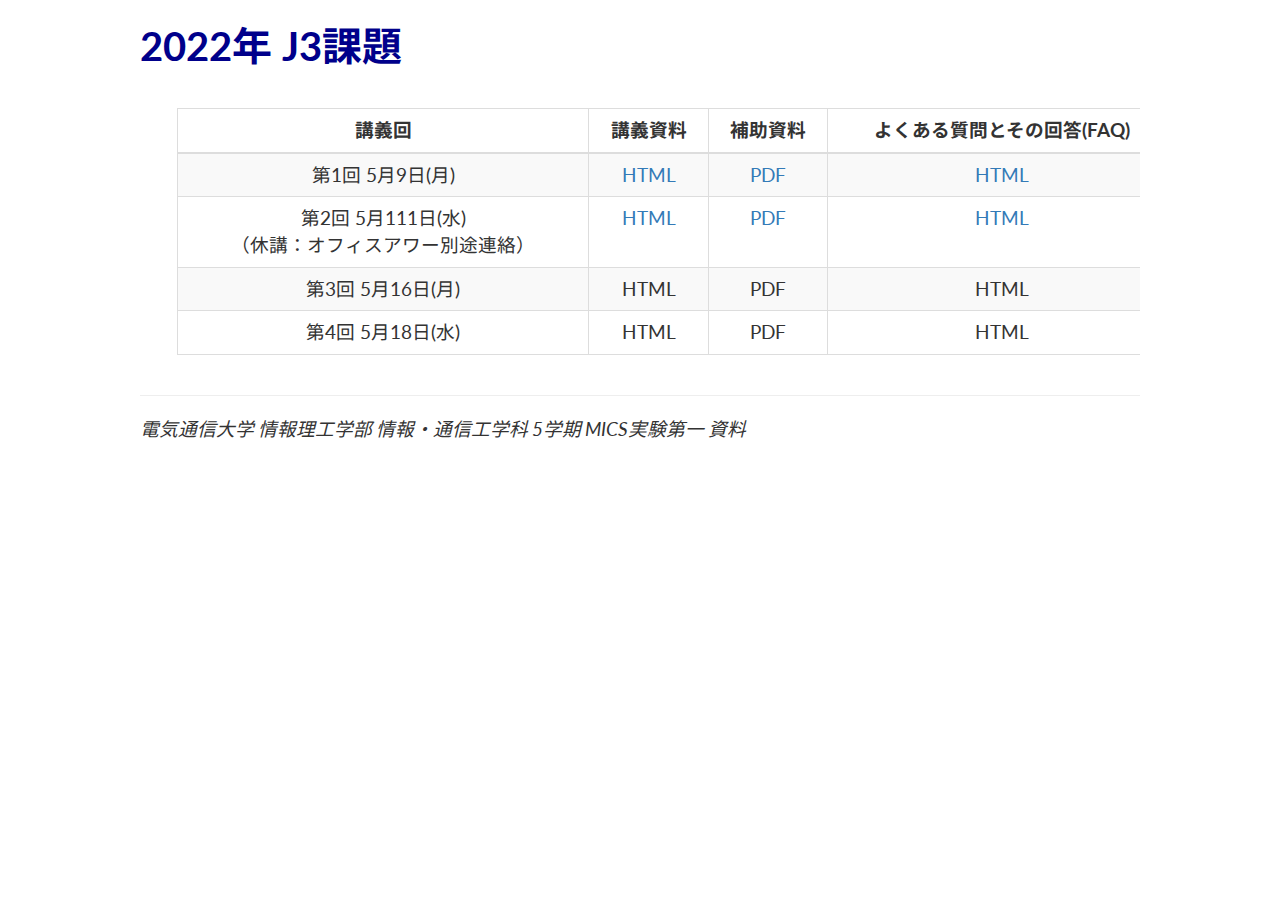
==== index.html @ 1b4d9d6c "first commit" ====
<!DOCTYPE HTML PUBLIC "-//W3C//DTD HTML//EN">
<html> <head>
<!-- (C)2012 K.Yanai (UEC) -->
<meta name="robots" content="noindex,nofellow">
<meta HTTP-EQUIV="Content-Type" CONTENT="text/html; CHARSET=UTF-8">
<link href="https://fonts.googleapis.com/css?family=Lato:400,700|Noto+Sans+JP:400,700" rel="stylesheet">
<link href="https://maxcdn.bootstrapcdn.com/bootstrap/3.3.1/css/bootstrap.min.css" rel="stylesheet">
<link rel="stylesheet" href="oop-new.css" type="text/css">
<script type="text/javascript" src="../ans.js"></script>

<script type="text/javascript" src="js/shCore.js"></script>
<script type="text/javascript" src="js/shBrushJava.js"></script>
<script type="text/javascript" src="js/shBrushCpp.js"></script>
<link href="css/shCore.css" rel="stylesheet" type="text/css" />
<link href="css/shCoreDefault2.css" rel="stylesheet" type="text/css" />
<link href="css/shThemeDefault2.css" rel="stylesheet" type="text/css" />
<script type="text/javascript">
     SyntaxHighlighter.all()
</script>

<title>2022年 J3課題</title>
</head>

<body>
<h1>2022年 J3課題</h1>
<script src="https://ajax.googleapis.com/ajax/libs/jquery/1.11.1/jquery.min.js"></script>
<script src="https://maxcdn.bootstrapcdn.com/bootstrap/3.3.1/js/bootstrap.min.js"></script>

<div class="table-responsive">
<table class="table table-bordered table-striped">
  <thead>
    <tr><th>講義回</th><th>講義資料</th><th>補助資料</th><th>よくある質問とその回答(FAQ)</th></tr>
  </thead>
  <tbody>
    <tr>
      <td>第1回 5月9日(月)</td>
      <td> <a href="text/1.html">HTML</a> </td>
      <td> <a href="text/uec_lec2022_1.pdf">PDF</a> </td>
      <td> <a href="text/faq1.html">HTML</a> </td>
    </tr>
    <tr>
      <td>第2回 5月111日(水)<br/>（休講：オフィスアワー別途連絡）</td>
      <td> <a href="text/2.html">HTML</a> </td>
      <td> <a href="text/uec_lec2022_2.pdf">PDF</a></td>
      <td> <a href="text/faq2.html">HTML</a> </td>
    </tr>
    <tr>
      <td>第3回 5月16日(月)</td>
      <td> HTML <!-- <a href="text/3.html">HTML</a> --> </td>
      <td> PDF <!-- <a href="text/uec_lec2022_3.pdf">PDF</a> --> </td>
      <td> HTML <!-- <a href="text/faq3.html">HTML</a> --> </td>
    </tr>
    <tr>
      <td>第4回 5月18日(水)</td>
      <td> HTML <!-- <a href="text/4.html">HTML</a> --> </td>
      <td> PDF <!-- <a href="text/uec_lec2022_4.pdf">PDF</a> --> </td>
      <td> HTML <!-- <a href="text/faq4.html">HTML</a> --> </td>
    </tr>
  </tbody>
</table>
</div>

<hr>
<i>電気通信大学 情報理工学部 情報・通信工学科 5学期 MICS実験第一 資料</i>
</body>
</html>
---- oop-new.css ----
h1 {
    font-size: 30pt;
    /* font-family:'Lato', 'Noto Sans JP', '游ゴシック Medium', '游ゴシック体', 'Yu Gothic Medium', YuGothic, 'ヒラギノ角ゴ ProN', 'Hiragino Kaku Gothic ProN', 'メイリオ', Meiryo, 'ＭＳ Ｐゴシック', 'MS PGothic', sans-serif; */
    font-weight: bold;
    color: darkblue;
    margin: 0.6em 0em 1em 0em;
}

h2 {
    font-size:22pt;
    /* font-family:'Lato', 'Noto Sans JP', '游ゴシック Medium', '游ゴシック体', 'Yu Gothic Medium', YuGothic, 'ヒラギノ角ゴ ProN', 'Hiragino Kaku Gothic ProN', 'メイリオ', Meiryo, 'ＭＳ Ｐゴシック', 'MS PGothic', sans-serif; */
    font-weight:bold;
    color:darkblue;
    background: #b0d4ff;
    padding: 0.3em 0.8em 0.3em;
    border-style: solid;
    border-color: darkblue;
    border-width: 2pt 2pt 2pt 8pt;
    margin-top: 36pt;
}

h3 {
    font-size: 18pt;
    /* font-family:'Lato', 'Noto Sans JP', '游ゴシック Medium', '游ゴシック体', 'Yu Gothic Medium', YuGothic, 'ヒラギノ角ゴ ProN', 'Hiragino Kaku Gothic ProN', 'メイリオ', Meiryo, 'ＭＳ Ｐゴシック', 'MS PGothic', sans-serif; */
    font-weight: bold;
    color: darkblue;
    padding: 0.3em 0.3em 0.3em;
    border-style: none none solid;
    border-color: darkblue;
    border-width: 2pt;
    margin-top: 1.0em;
    margin-bottom: 1.2em;
}

h4 {
    color:darkblue;
    /* font-family:'Lato', 'Noto Sans JP', '游ゴシック Medium', '游ゴシック体', 'Yu Gothic Medium', YuGothic, 'ヒラギノ角ゴ ProN', 'Hiragino Kaku Gothic ProN', 'メイリオ', Meiryo, 'ＭＳ Ｐゴシック', 'MS PGothic', sans-serif; */
    font-size: 16pt;
    font-weight: bold;
    padding: 0em 0em 0em;
    margin: 0.5em 0.0em 0em;
}

ul {
    width: 880px;
}

ol {
    width: 880px;
}

li {
    margin-left: 15pt;
    margin-bottom: 16pt;
}

body {
    background-color: #ffffff;
    font-size: 14pt;
    font-family: 'ヒラギノ角ゴ ProN', 'Hiragino Kaku Gothic ProN', 'Lato', 'Noto Sans JP', '游ゴシック Medium', '游ゴシック体', 'Yu Gothic Medium', YuGothic, 'メイリオ', Meiryo, 'ＭＳ Ｐゴシック', 'MS PGothic', sans-serif;
    font-weight: normal;
    width: 1000px;
    margin-left: auto;
    margin-right: auto;
}

p {
    width: 970px;
    margin-top: 24px;
    margin-bottom: 24px;
}

p.sub {
    font-size: small;
    /*  line-height: 14pt; */
    margin-left: 50px;
    width: 850px;
}

.alert {
    margin-right: 1em;
}

code {
    font-size: 14pt;
}

pre.ref {
    font-size: 14pt;
    background: #ffffcc;
    padding: 0.8em;
    border-width: 1pt;
    border-style: solid;
    border-color: black;
    margin-left: 16pt;
    margin-right: 20pt;
    width: 920px;
}

.rep {
    background: #cceeff;
    padding: 0.3em 0.8em 0.3em;
    padding-right: 1.8em;
    border-width: 0.4em;
    border-style: double double double double;
    margin: 32pt 24pt 32pt;
    width: 920px;
}

.rep h1 {
    margin-top: 0em;
    font-size: 18pt;
}

.rep h3 {
    margin-top: 0em;
    font-size: 16pt;
}

.rep p {
    width: 840px;
}

.rep pre {
    width: 820px;
}

.rep ul {
    width: 800px;
}


pre.refsub {
    font-size: small;
    /* line-height: 100%; */
    background: #ffffcc;
    padding: 0.5em;
    border: thin outset #d8e0d0;
    margin-left: 65px;
    margin-right: 20px;
    align: left;
    width: 800px;
}

em {
    color: darkblue;
    font-weight: bold;
}

dt {
    margin-top: 4pt;
}

dd {
    margin-left: 1em;
}

form {
    margin-left: 1.5em;
}

table {
    margin-left: 2em;
}

th {
    text-align: center;
}  

td {
    text-align: center;
}
  
div.hide {
    display: none; 
    margin-top: 16px;
}

span.b {
    font-weight:bold;
    color:red;
}

img {
    margin: 1.2em 2.5em 1.2em;
}
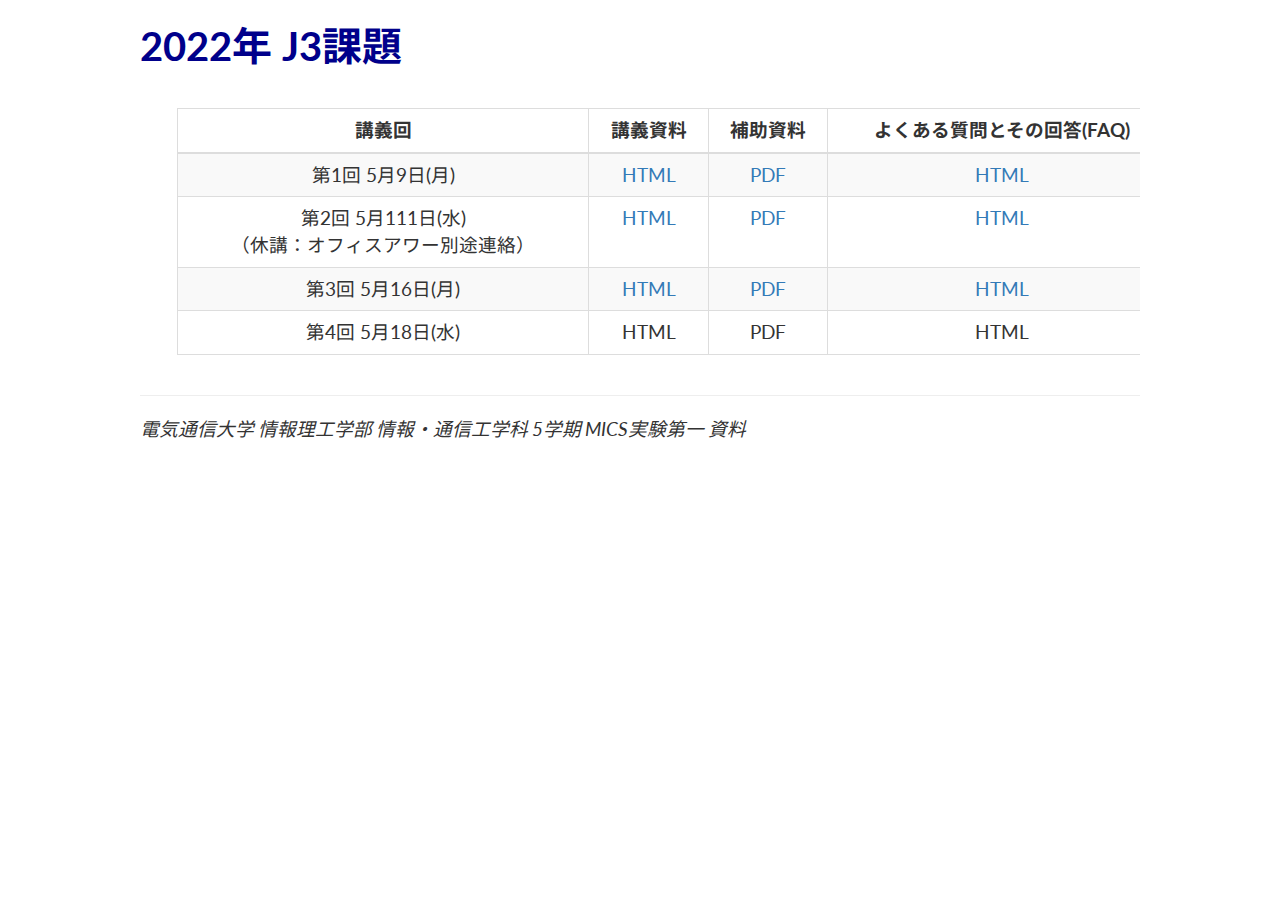
==== commit b2e2603c: "open 03" ====
--- a/index.html
+++ b/index.html
@@ -46,9 +46,9 @@
     </tr>
     <tr>
       <td>第3回 5月16日(月)</td>
-      <td> HTML <!-- <a href="text/3.html">HTML</a> --> </td>
-      <td> PDF <!-- <a href="text/uec_lec2022_3.pdf">PDF</a> --> </td>
-      <td> HTML <!-- <a href="text/faq3.html">HTML</a> --> </td>
+      <td> <a href="text/3.html">HTML</a> </td>
+      <td> <a href="text/uec_lec2022_3.pdf">PDF</a> </td>
+      <td> <a href="text/faq3.html">HTML</a> </td>
     </tr>
     <tr>
       <td>第4回 5月18日(水)</td>
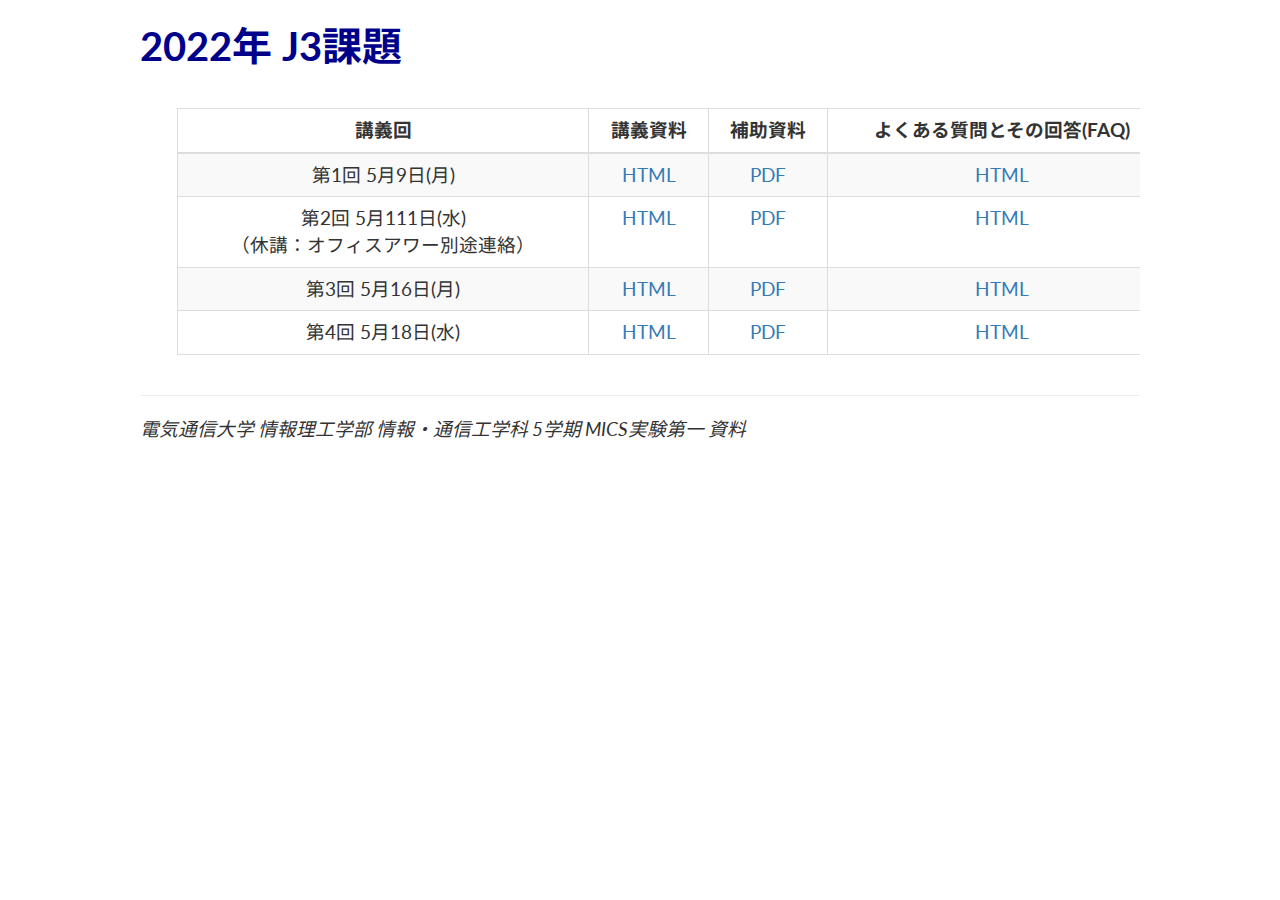
==== commit 5fa2f453: "open 04" ====
--- a/index.html
+++ b/index.html
@@ -52,9 +52,9 @@
     </tr>
     <tr>
       <td>第4回 5月18日(水)</td>
-      <td> HTML <!-- <a href="text/4.html">HTML</a> --> </td>
-      <td> PDF <!-- <a href="text/uec_lec2022_4.pdf">PDF</a> --> </td>
-      <td> HTML <!-- <a href="text/faq4.html">HTML</a> --> </td>
+      <td> <a href="text/4.html">HTML</a> </td>
+      <td> <a href="text/uec_lec2022_4.pdf">PDF</a> </td>
+      <td> <a href="text/faq4.html">HTML</a> </td>
     </tr>
   </tbody>
 </table>
